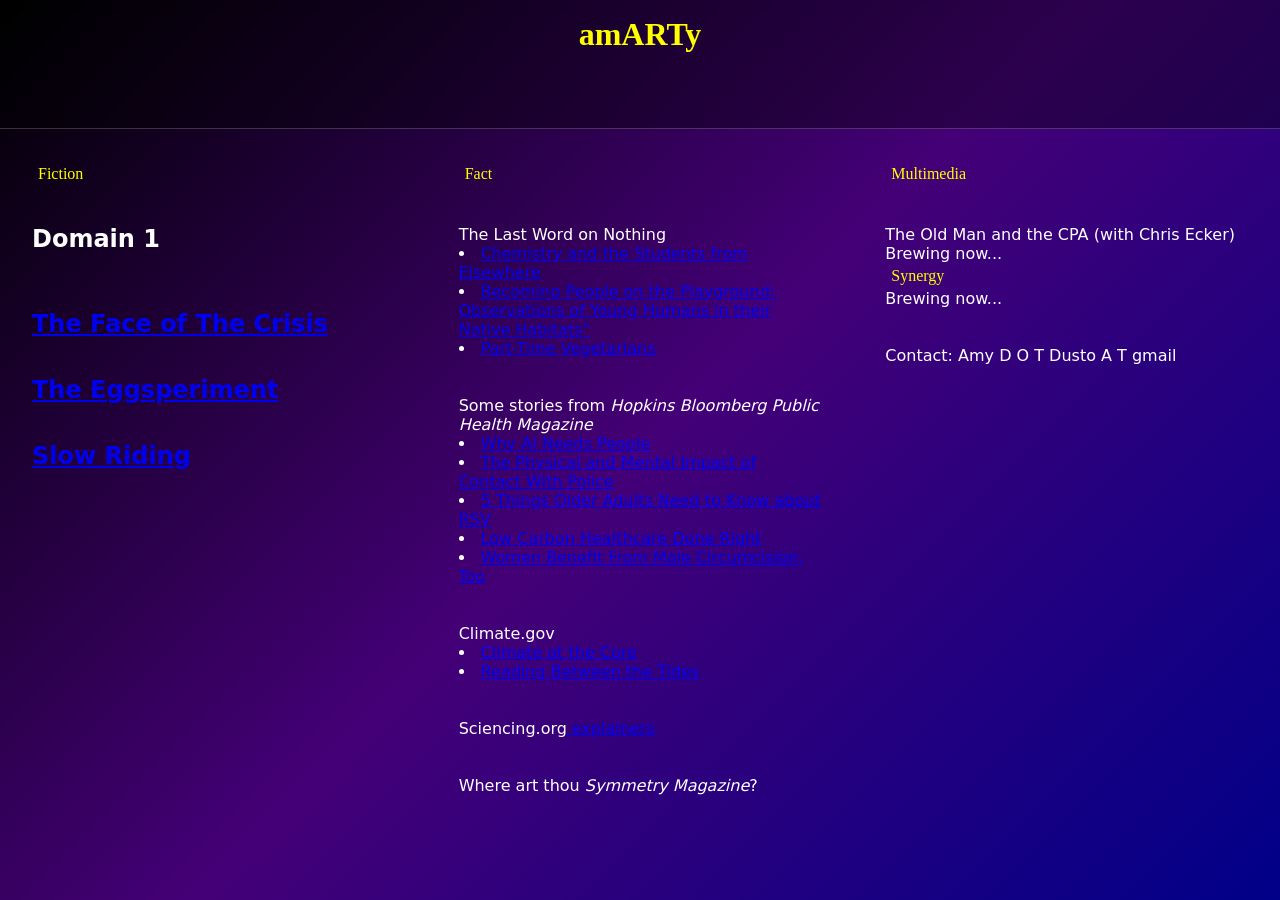
==== docs/index.html @ 699329b4 "Refactor index.html for improved formatting and content Updated HTML structure by adding line breaks" ====
<html>
<head> 
<!-- css files? javascript? what is happening -->
  <link rel="stylesheet" href="styles.css">
  <script src="scripts.js"></script>
</head>

<body >
  <div class="header">
    <h1 style="color:yellow; font-family:monaco;">amARTy</h1>
  </div>
  <div class="topbar">
    <div class="top-links">
    </div>
  </div>
  <div class="main-content-1">
    <div class="top-links" >
      <a href="#" h1 style="color:yellow; font-family:monaco;">Fiction</a>
    </div>
    <div >
     <br></br>
     <p><h2>Domain 1</h2></p><br>
        
      </br><br><p><h2><a href="https://flashfictionmagazine.com/blog/2023/10/01/the-face-of-the-crisis">The Face of The Crisis</a></h2></p></br>
      <br><h2><p><a href="https://www.amazon.com/Aestas-2021-Fabula-Press-Authors/dp/B09NY66XQ3">The Eggsperiment</a></h2></p></br>
     <br><h2><p><a href="https://www.gaialitmag.com/issue-three-amy-dusto.html">Slow Riding</a></h2></br></p>
    
    </div>
  </div>
  <div class="main-content-2">
    <div class="top-links" >
      <a href="#" h1 style="color:yellow; font-family:monaco;">Fact</a> 
    </div>

    <div > <br></br>
      <p>The Last Word on Nothing</p>
      <li><a href="https://lastwordonnothing.com/2026/04/29/guest-post-chemistry-the-students-from-elsewhere/">Chemistry and the Students from Elsewhere</a></li>
            <li><a href="https://lastwordonnothing.com/2021/06/25/guest-post-becoming-people-on-the-playground-observations-of-young-humans-in-their-native-habitats/">Becoming People on the Playground: Observations of Young Humans in their Native Habitats"</a></li>
      <li><a href="https://lastwordonnothing.com/2021/04/19/guest-post-part-time-vegetarians/"</a>Part-Time Vegetarians</a></li><br>
    </br>
      <p>Some stories from <i>Hopkins Bloomberg Public Health Magazine</i></p>
      <li><a href="https://magazine.publichealth.jhu.edu/2023/why-ai-needs-people">Why AI Needs People</a></li>
      <li><a href="https://magazine.publichealth.jhu.edu/2022/physical-and-mental-impact-contact-police">The Physical and Mental Impact of Contact With Police
</a></li>
      <li><a href="https://magazine.publichealth.jhu.edu/2023/5-things-older-adults-need-know-about-rsv">5 Things Older Adults Need to Know about RSV</a></li>
      <li><a href="https://magazine.publichealth.jhu.edu/2022/low-carbon-health-care-done-right">Low Carbon Healthcare Done Right</a></li>
      <li><a href="https://magazine.publichealth.jhu.edu/2011/women-benefit-from-male-circumcision-too">Women Benefit From Male Circumcision, Too
      </a></li><br>
    </br>
     <p>Climate.gov
       <li><a href="https://www.climate.gov/news-features/climate-tech/climate-core-how-scientists-study-ice-cores-reveal-earths-climate">Climate at the Core</li>
      <li><a href="https://www.climate.gov/news-features/climate-tech/reading-between-tides-200-years-measuring-global-sea-level">Reading Between the Tides</a></li>
    </p><br>
    </br>
      <p>Sciencing.org<a href="https://www.sciencing.com/author/amy-dusto/"> explainers</a></p><br>
    </br>
      <p>Where art thou <i>Symmetry Magazine</i>?</p><br>
    </br>
    </div>
  </div>
  <div class="main-content-3">
    <div class="top-links" >
      <a href="#" h1 style="color:yellow; font-family:monaco;">Multimedia</a> 
    </div>
    <div > <br></br>
     <p>The Old Man and the CPA (with Chris Ecker)</p>
      <p>Brewing now...</p></p>
    </div>
    <div class="main-content-4">
    <div class="top-links" >
      <a href="#" h1 style="color:yellow; font-family:monaco;">Synergy</a> 
    </div>
    <div >
      Brewing now...
    </div> <br></br>
  </div>
  <div class="footer">
    Contact: Amy D O T Dusto A T gmail
  </div>
</body>
</html>
---- docs/styles.css ----
/* Reset & Base Styles */
* {
  box-sizing: border-box;
  margin: 0;
  padding: 0;
}

body {
  font-family: system-ui, -apple-system, sans-serif;
  min-height: 100vh;
  background: linear-gradient(135deg, #000000 0%, #440077 50%, #000088 100%);  color: #ffffff;
  display: grid;
  grid-template-rows: 1fr 6fr;
  grid-template-columns: 1fr 1fr 1fr;
}

/* header */
.header {
  grid-column: 1 / -1;
  grid-row: 1;
  display: flex;
  padding: 16px 24px;
  background-color: rgba(0, 0, 0, 0.35);
  backdrop-filter: blur(6px);
  border-bottom: 1px solid rgba(255, 255, 255, 0.2);
  justify-content: center;
}
/* Main Content Area */
.main-content-1 {
  grid-column: 1;
  grid-row: 2;
  padding: 32px;
}

.main-content-2 {
  grid-column: 2;
  grid-row: 2;
  padding: 32px;
}
.main-content-3 {
  grid-column: 3;
  grid-row: 2;
  padding: 32px;
}

.top-links {
  display: flex;
  gap: 5px;
}

.top-links a {
  color: #ffffff;
  text-decoration: none;
  font-weight: 500;
  padding: 4px 6px;
  border-radius: 2px;
  transition: background-color 0.2s ease;
}

.top-links a:hover {
  background-color: rgba(255, 255, 255, 0.2);
}
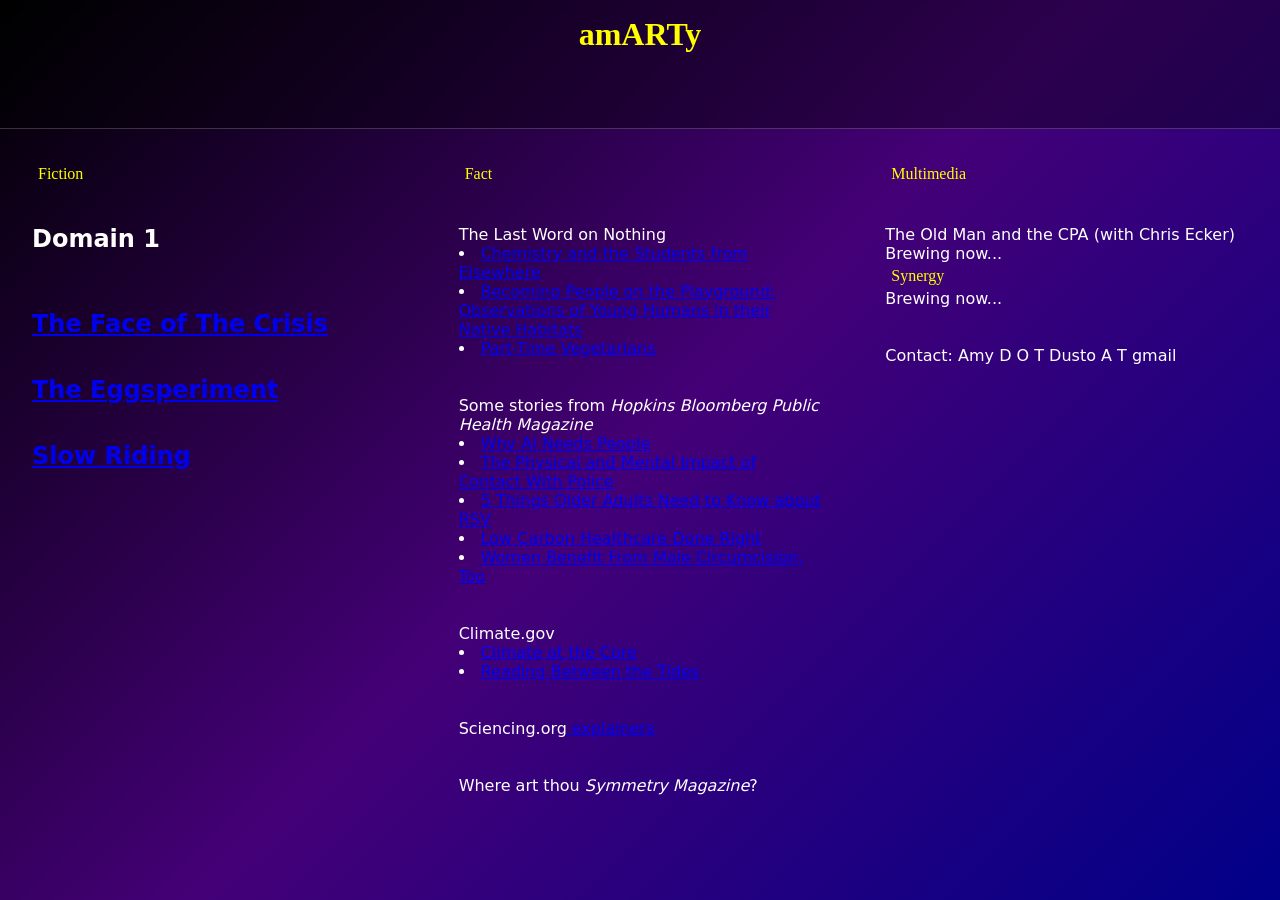
==== commit 277b4faf: "Fix HTML formatting for link list in index.html" ====
--- a/docs/index.html
+++ b/docs/index.html
@@ -35,7 +35,7 @@
     <div > <br></br>
       <p>The Last Word on Nothing</p>
       <li><a href="https://lastwordonnothing.com/2026/04/29/guest-post-chemistry-the-students-from-elsewhere/">Chemistry and the Students from Elsewhere</a></li>
-            <li><a href="https://lastwordonnothing.com/2021/06/25/guest-post-becoming-people-on-the-playground-observations-of-young-humans-in-their-native-habitats/">Becoming People on the Playground: Observations of Young Humans in their Native Habitats"</a></li>
+            <li><a href="https://lastwordonnothing.com/2021/06/25/guest-post-becoming-people-on-the-playground-observations-of-young-humans-in-their-native-habitats/">Becoming People on the Playground: Observations of Young Humans in their Native Habitats</a></li>
       <li><a href="https://lastwordonnothing.com/2021/04/19/guest-post-part-time-vegetarians/"</a>Part-Time Vegetarians</a></li><br>
     </br>
       <p>Some stories from <i>Hopkins Bloomberg Public Health Magazine</i></p>
--- a/docs/styles.css
+++ b/docs/styles.css
@@ -42,10 +42,22 @@
   grid-row: 2;
   padding: 32px;
 }
+}
+.main-content-4 {
+  grid-column: 4;
+  grid-row: 2;
+  padding: 32px;
+}
 
 .top-links {
   display: flex;
   gap: 5px;
+}
+a:active {
+    color: green;
+}
+a:visited {
+    color: pink;
 }
 
 .top-links a {
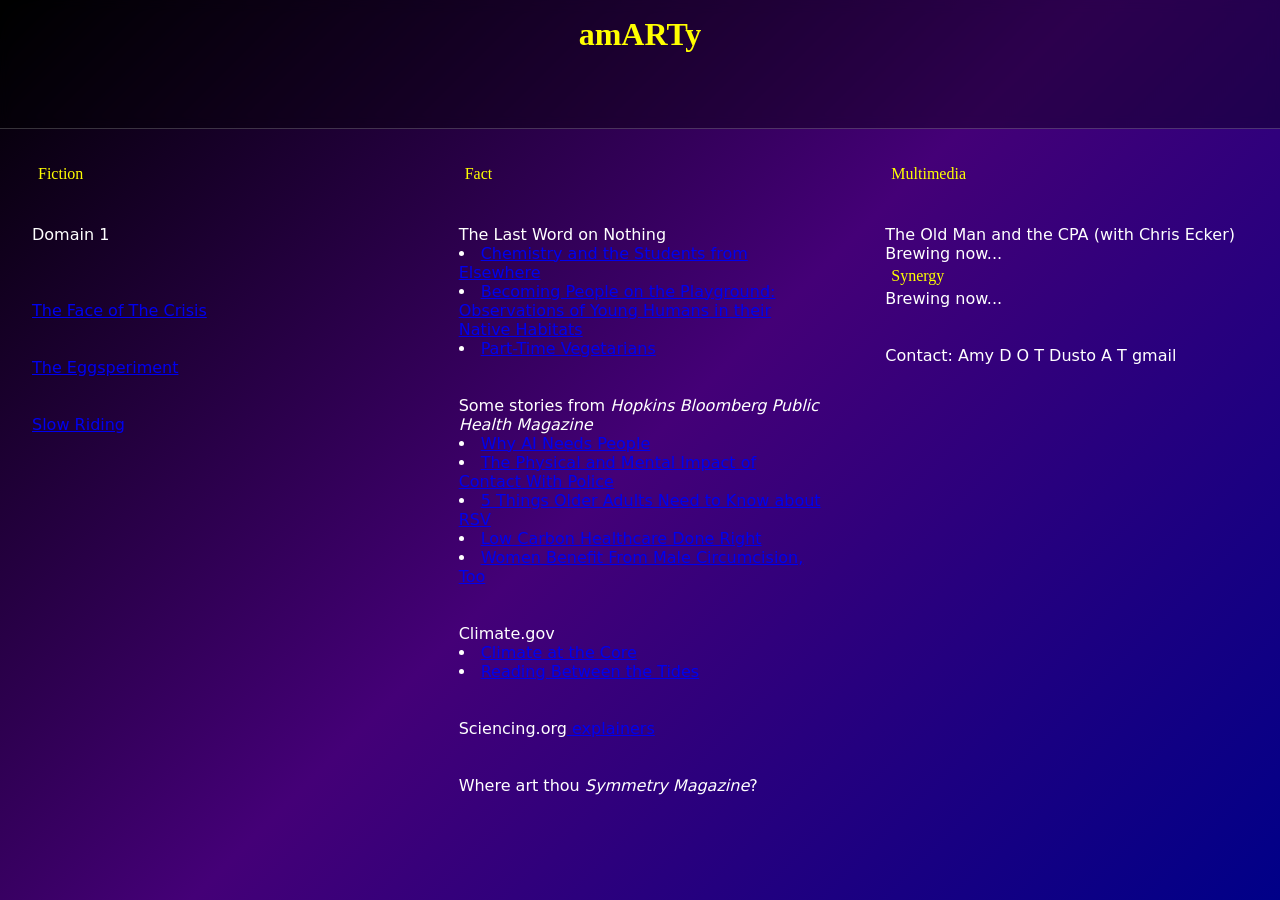
==== commit 892e281f: "Refactor Domain 1 section in index.html Updated the structure of Domain 1 section to improve readabi" ====
--- a/docs/index.html
+++ b/docs/index.html
@@ -19,11 +19,11 @@
     </div>
     <div >
      <br></br>
-     <p><h2>Domain 1</h2></p><br>
+     <p>Domain 1</p><br>
         
-      </br><br><p><h2><a href="https://flashfictionmagazine.com/blog/2023/10/01/the-face-of-the-crisis">The Face of The Crisis</a></h2></p></br>
-      <br><h2><p><a href="https://www.amazon.com/Aestas-2021-Fabula-Press-Authors/dp/B09NY66XQ3">The Eggsperiment</a></h2></p></br>
-     <br><h2><p><a href="https://www.gaialitmag.com/issue-three-amy-dusto.html">Slow Riding</a></h2></br></p>
+      </br><br><p><a href="https://flashfictionmagazine.com/blog/2023/10/01/the-face-of-the-crisis">The Face of The Crisis</a></p></br>
+      <br><p><a href="https://www.amazon.com/Aestas-2021-Fabula-Press-Authors/dp/B09NY66XQ3">The Eggsperiment</a></p></br>
+     <br><p><a href="https://www.gaialitmag.com/issue-three-amy-dusto.html">Slow Riding</a></br></p>
     
     </div>
   </div>
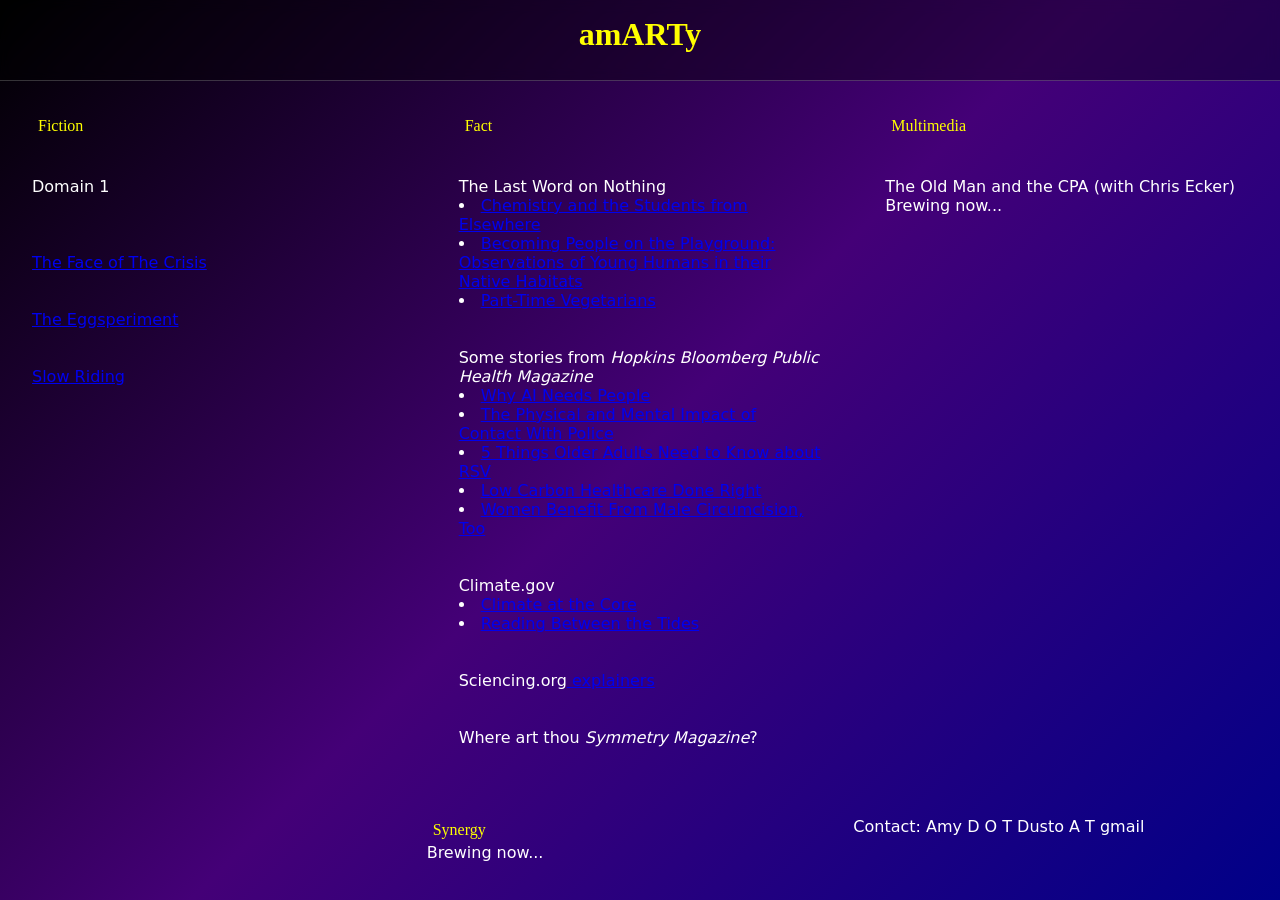
==== commit d9dd58e9: "Fix HTML structure in index.html" ====
--- a/docs/index.html
+++ b/docs/index.html
@@ -65,7 +65,7 @@
     <div > <br></br>
      <p>The Old Man and the CPA (with Chris Ecker)</p>
       <p>Brewing now...</p></p>
-    </div>
+    </div></div>
     <div class="main-content-4">
     <div class="top-links" >
       <a href="#" h1 style="color:yellow; font-family:monaco;">Synergy</a> 
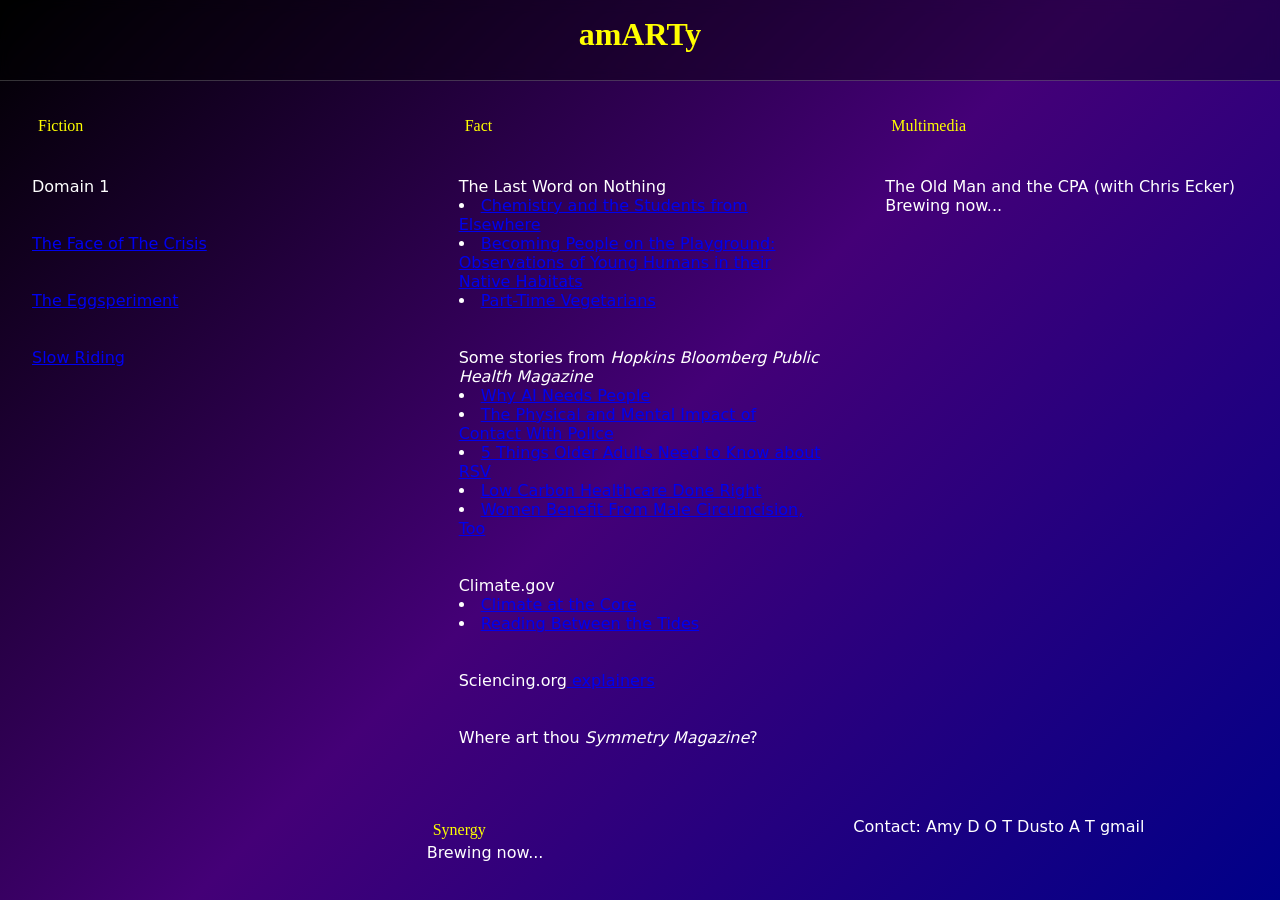
==== commit cf90bf4b: "Fix HTML structure for links in index.html" ====
--- a/docs/index.html
+++ b/docs/index.html
@@ -21,9 +21,9 @@
      <br></br>
      <p>Domain 1</p><br>
         
-      </br><br><p><a href="https://flashfictionmagazine.com/blog/2023/10/01/the-face-of-the-crisis">The Face of The Crisis</a></p></br>
-      <br><p><a href="https://www.amazon.com/Aestas-2021-Fabula-Press-Authors/dp/B09NY66XQ3">The Eggsperiment</a></p></br>
-     <br><p><a href="https://www.gaialitmag.com/issue-three-amy-dusto.html">Slow Riding</a></br></p>
+      </br><p><a href="https://flashfictionmagazine.com/blog/2023/10/01/the-face-of-the-crisis">The Face of The Crisis</a></p><br></br>
+     <p><a href="https://www.amazon.com/Aestas-2021-Fabula-Press-Authors/dp/B09NY66XQ3">The Eggsperiment</a></p><br></br>
+  <p><a href="https://www.gaialitmag.com/issue-three-amy-dusto.html">Slow Riding</a><br></br></p>
     
     </div>
   </div>
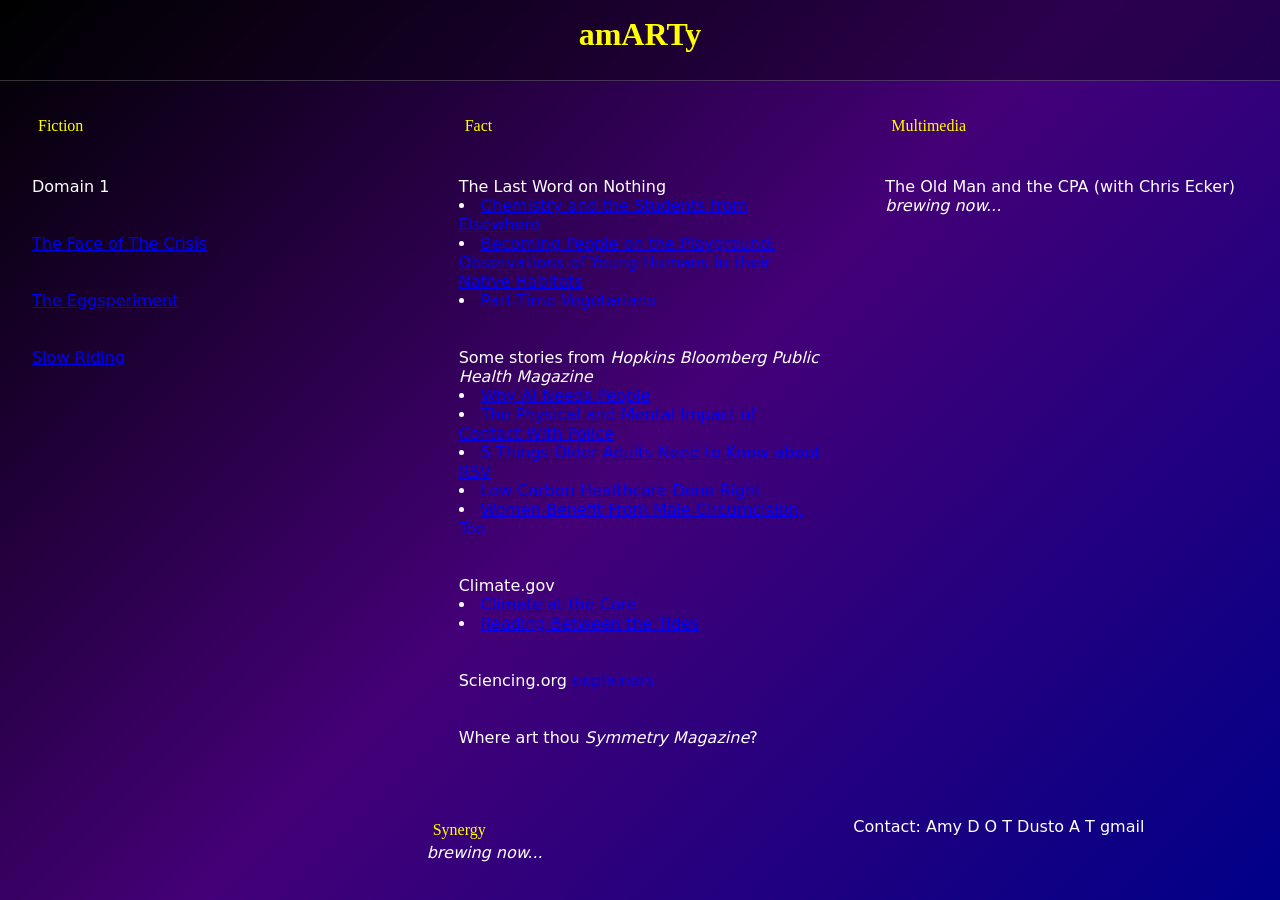
==== commit 1fcd84d8: "Italicize 'brewing now...' in index.html Updated text to italicize 'brewing now...' in the content." ====
--- a/docs/index.html
+++ b/docs/index.html
@@ -64,16 +64,17 @@
     </div>
     <div > <br></br>
      <p>The Old Man and the CPA (with Chris Ecker)</p>
-      <p>Brewing now...</p></p>
+      <p><i>   brewing now...</i></p>
     </div></div>
     <div class="main-content-4">
     <div class="top-links" >
       <a href="#" h1 style="color:yellow; font-family:monaco;">Synergy</a> 
     </div>
     <div >
-      Brewing now...
+    <div >
+ <p><i>   brewing now...</i></p>
     </div> <br></br>
-  </div>
+  </div></div>
   <div class="footer">
     Contact: Amy D O T Dusto A T gmail
   </div>
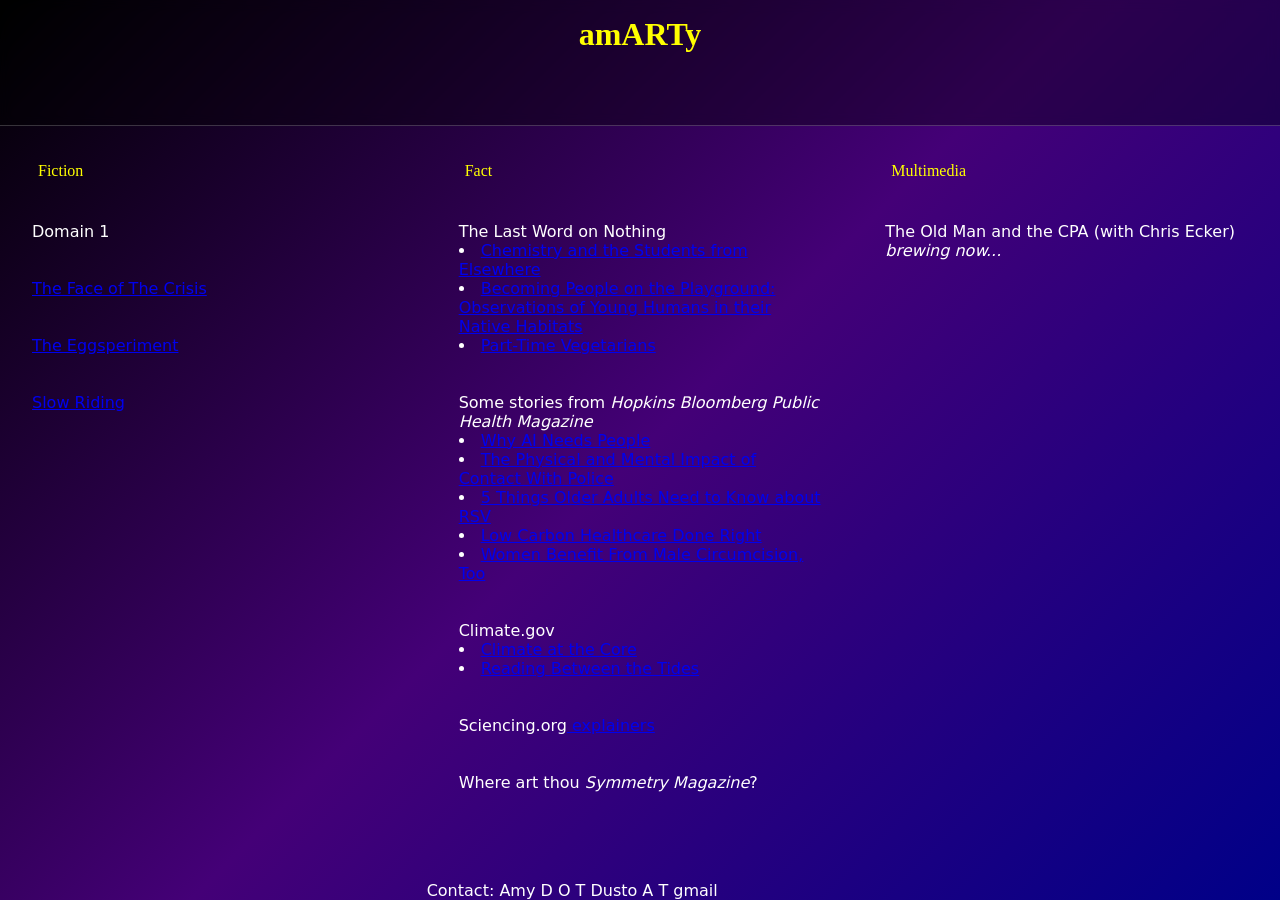
==== commit 1ce4eb35: "Clean up index.html by removing unused elements Removed unnecessary div elements and links from the " ====
--- a/docs/index.html
+++ b/docs/index.html
@@ -66,15 +66,6 @@
      <p>The Old Man and the CPA (with Chris Ecker)</p>
       <p><i>   brewing now...</i></p>
     </div></div>
-    <div class="main-content-4">
-    <div class="top-links" >
-      <a href="#" h1 style="color:yellow; font-family:monaco;">Synergy</a> 
-    </div>
-    <div >
-    <div >
- <p><i>   brewing now...</i></p>
-    </div> <br></br>
-  </div></div>
   <div class="footer">
     Contact: Amy D O T Dusto A T gmail
   </div>
